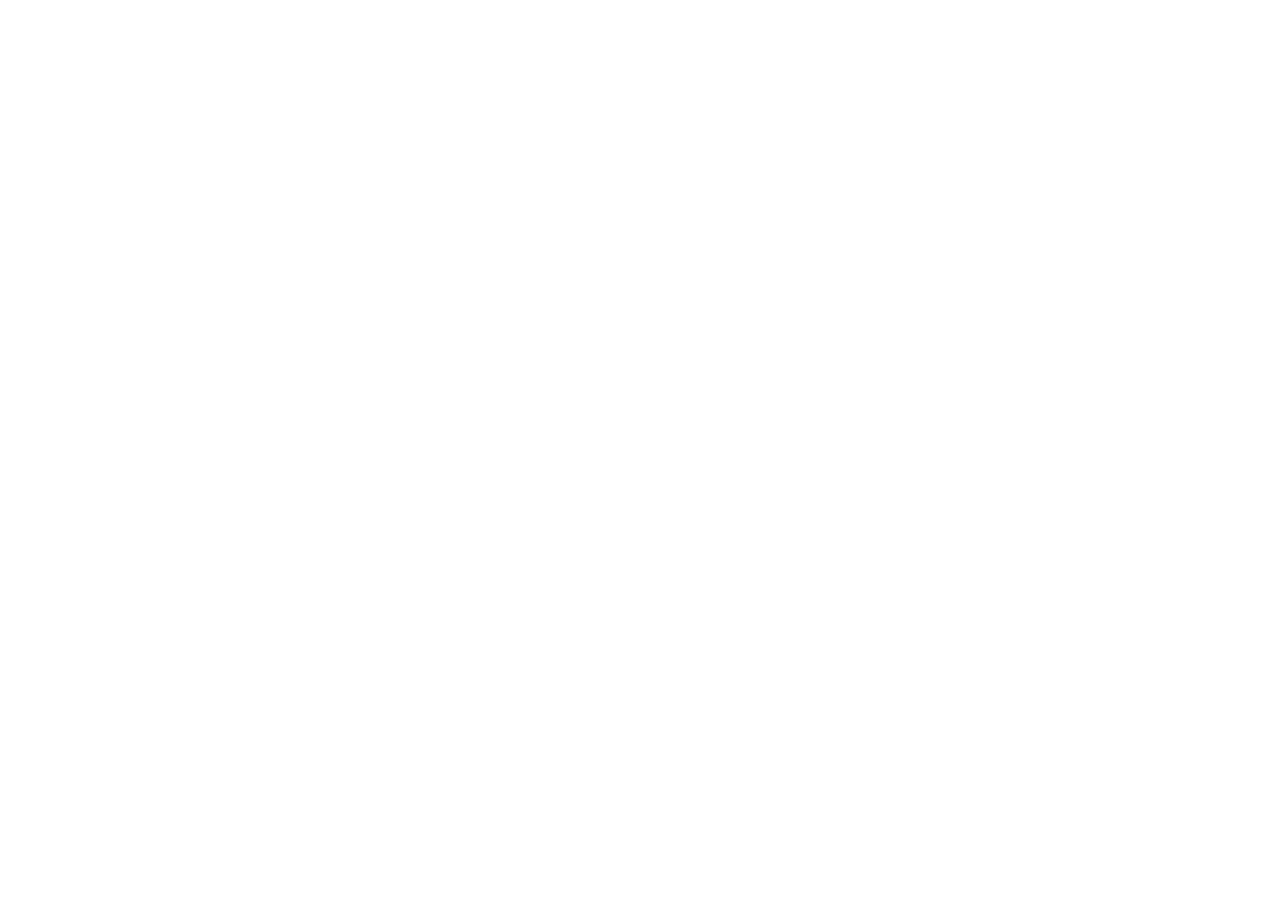
==== lab6/index.html @ f6b7d31e "Add files via upload" ====
<!DOCTYPE html>
<html lang="en">
<head>
    <meta charset="UTF-8">
    <meta name="viewport" content="width=device-width, initial-scale=1.0">
    <title>I feel like a monster! After 5 Monster energy...</title>
</head>
<body>
    
</body>
</html>
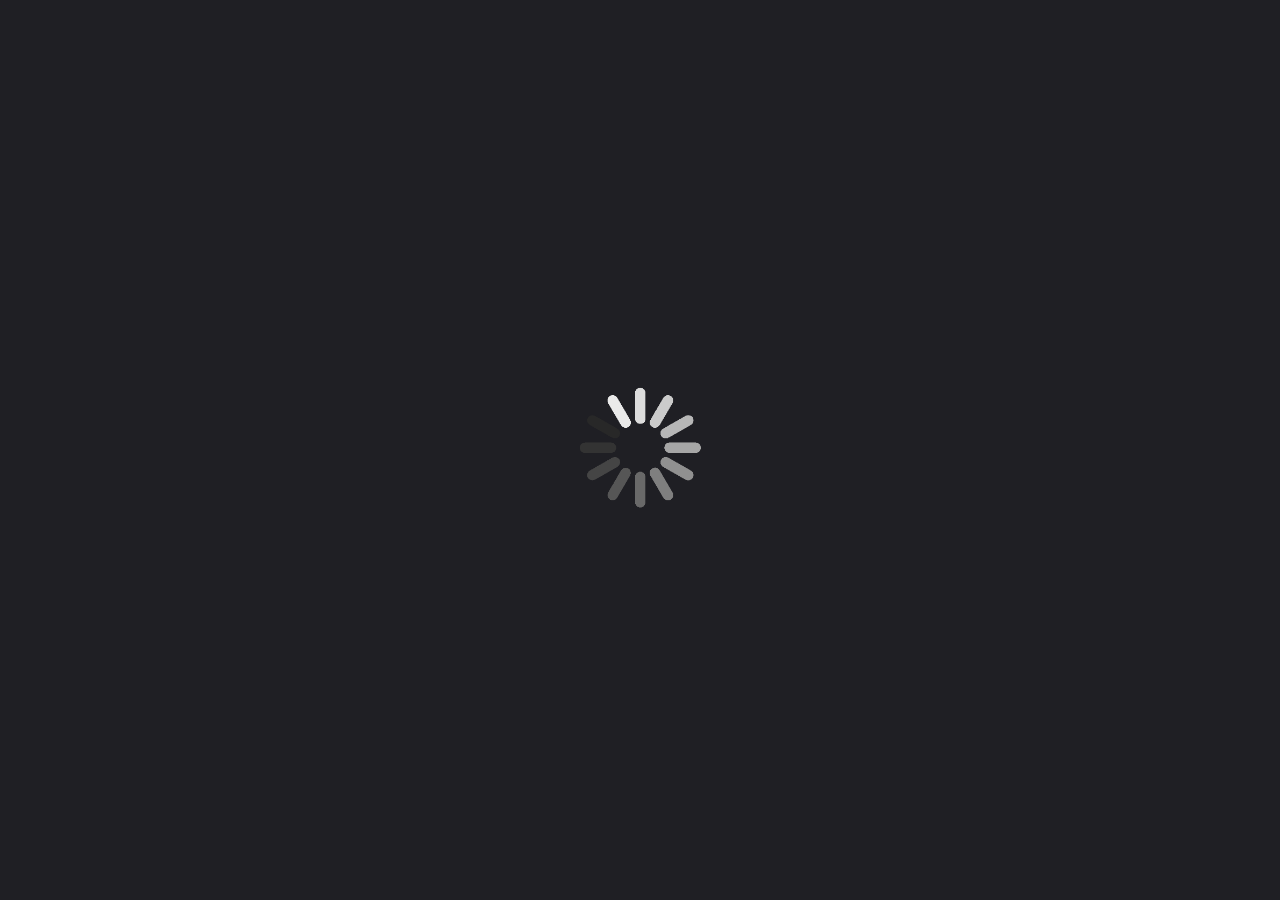
==== commit 59908cc1: "Add files via upload" ====
--- a/lab6/index.html
+++ b/lab6/index.html
@@ -3,9 +3,26 @@
 <head>
     <meta charset="UTF-8">
     <meta name="viewport" content="width=device-width, initial-scale=1.0">
+    <link rel="stylesheet" href="./style.css">
     <title>I feel like a monster! After 5 Monster energy...</title>
 </head>
 <body>
     
+    <div id="game" class="hidden">
+        <div>
+            <button type="button" class="btn" id="newGame">New Game</button>
+            <button type="button" class="btn" id="restart">Restart</button>
+        </div>
+        <div id="field"></div>
+        <div class="info">
+            <p id="click"></p>
+            <p id="minclick"></p>
+        </div>
+    </div>
+    <div id="loader">
+        <img class="loader" src="./loading.gif" alt="loader">
+    </div>
+
+    <script src="./script.js"></script>
 </body>
 </html>--- a/lab6/style.css
+++ b/lab6/style.css
@@ -0,0 +1,73 @@
+body {
+    padding: 0;
+    margin: 0;
+    box-sizing: border-box;
+
+    display: flex;
+    align-items: center;
+    justify-content: center;
+
+    min-height: 100vh;
+
+    background-color: rgb(31, 31, 36);
+
+    color: #fff;
+}
+
+#field {
+    display: flex;
+    flex-direction: column;
+}
+
+.group {
+    display: flex;
+    flex-direction: row;   
+}
+
+.cell {
+    width: 32px;
+    height: 32px;
+    border: 1px solid #fff;
+}
+
+.cell.active {
+    background-color: #fff;
+}
+
+.hidden {
+    display: none;
+}
+
+.win {
+    background-color: black;
+    width: 256px;
+    height: 256px;
+    color: white;
+    text-align: center;
+    display: flex;
+    align-items: center;
+    justify-content: center;
+    font-size: 1.1rem;
+    line-height: 2rem;
+}
+
+.loader {
+    width: 128px;
+    height: 128px;
+}
+
+.btn {
+    margin-bottom: 16px;
+    width: 100%;
+    cursor: pointer;
+    padding-top: 16px;
+    padding-bottom: 16px;
+
+    font-weight: 600;
+    font-size: 1rem;
+}
+
+.info {
+    text-align: center;
+    font-size: 1.2rem;
+}